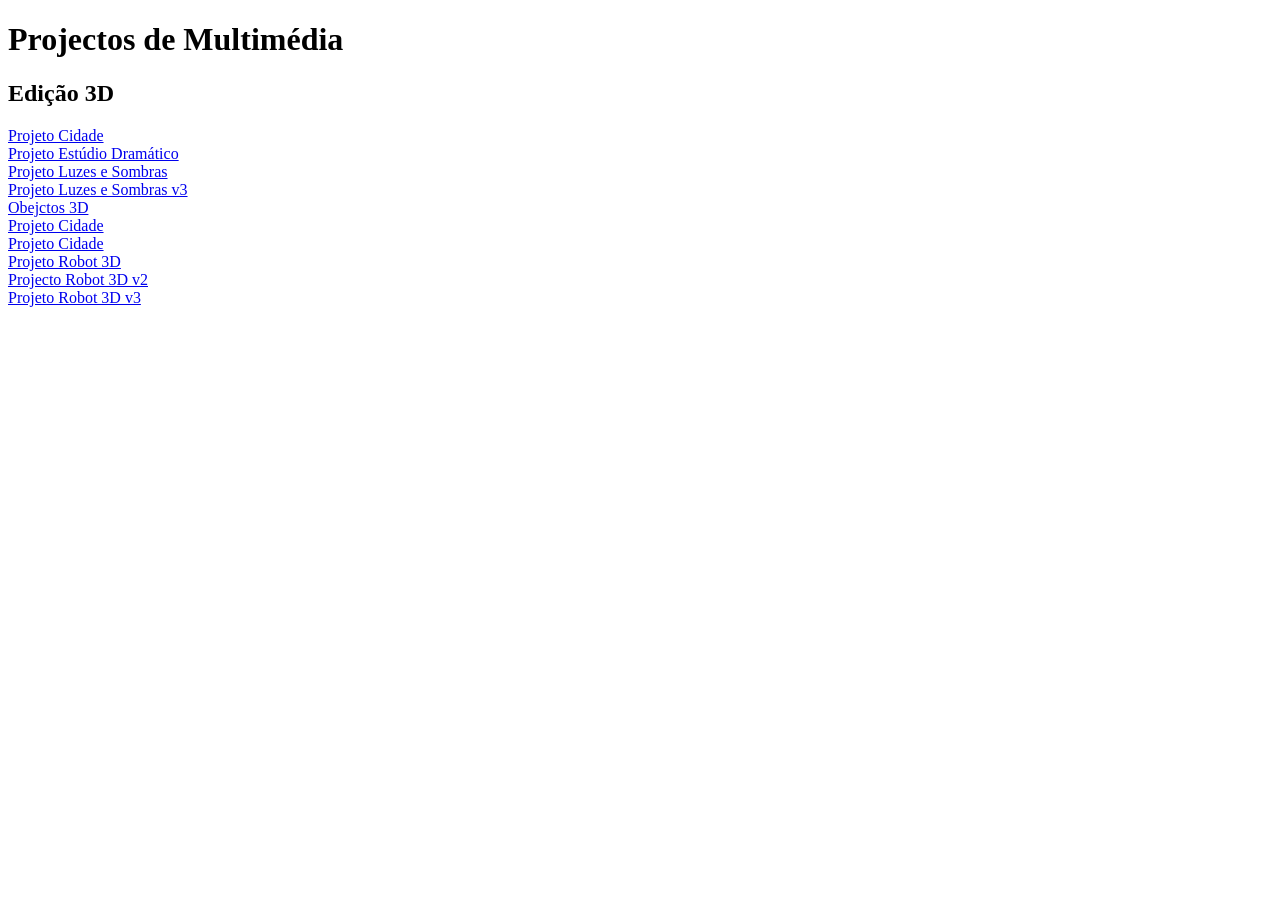
==== Pratica/index.html @ 7474ed9d "Add files via upload Alteração para a pasta mais organizada e com ficheiro index.html para poder ace" ====
<!DOCTYPE html>
<html lang="en">
<head>
    <meta charset="UTF-8">
    <meta name="viewport" content="width=device-width, initial-scale=1.0">
    <title>Home</title>
</head>
<body>
    <h1>Projectos de Multimédia</h1>
    <h2>Edição 3D</h2>
    <a href = "11 - Pedro Romano - Projecto_Cidade/index.html">Projeto Cidade</a> <br>
    <a href = "Estudio_Dramatico/index.html">Projeto Estúdio Dramático</a> <br>
    <a href = "Luzes_Sombras/index.html">Projeto Luzes e Sombras</a> <br>
    <a href = "Luzes_Sombras_v3/index.html">Projeto Luzes e Sombras v3</a> <br>
    <a href = "Objectos3D/Projeto_Base/index.html">Obejctos 3D</a> <br>
    <a href = "Projecto_Cidade/index.html">Projeto Cidade</a> <br>
    <a href = "Resto">Projeto Cidade</a> <br>
    <a href = "Robot_3D/index.html">Projeto Robot 3D</a> <br>
    <a href = "Robot_3D_v2/index.html">Projecto Robot 3D v2</a> <br>
    <a href = "Robot_3D_v3/index.html">Projeto Robot 3D v3</a> <br>
</body>
</html>
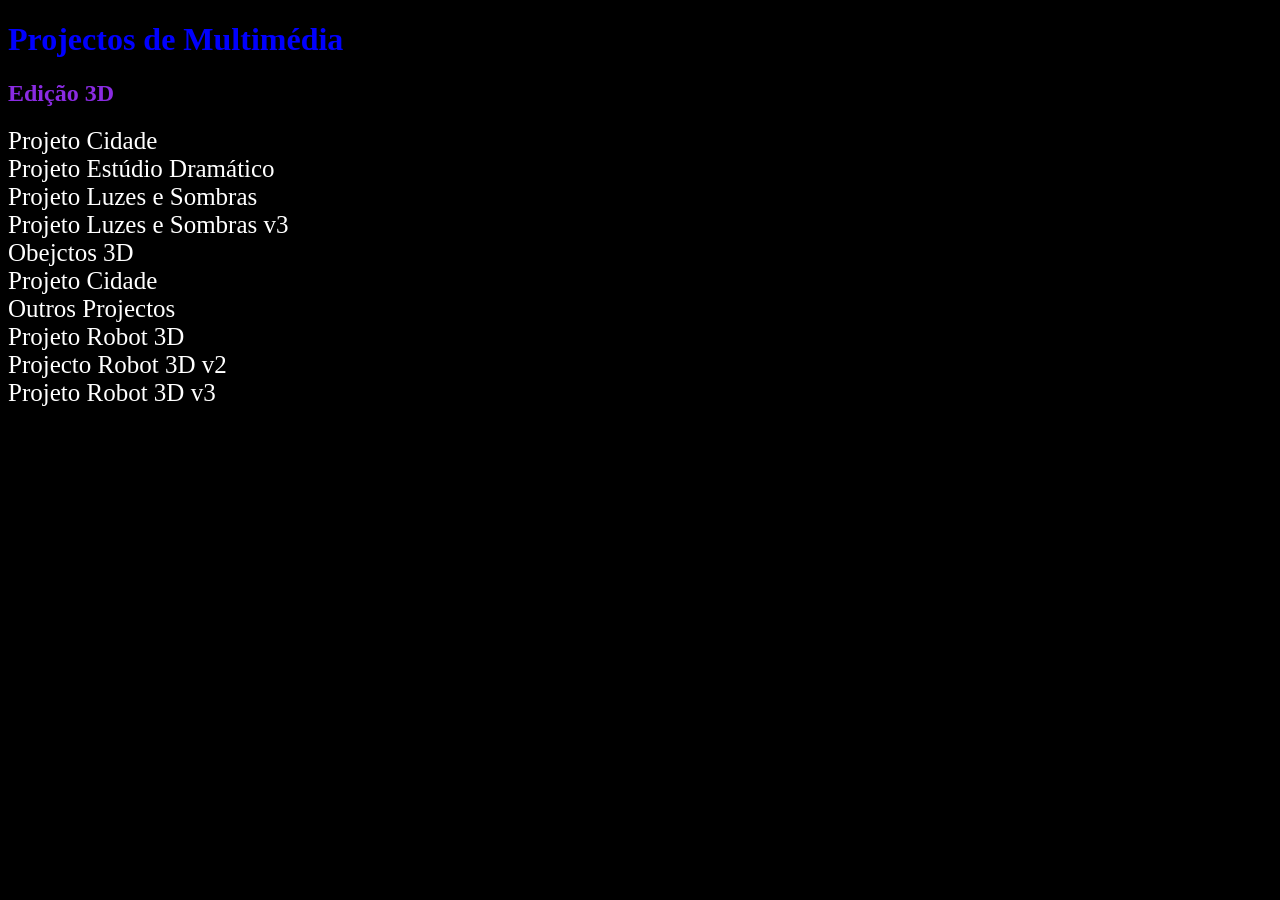
==== commit 35acfce3: "Add files via upload" ====
--- a/Pratica/index.html
+++ b/Pratica/index.html
@@ -3,18 +3,19 @@
 <head>
     <meta charset="UTF-8">
     <meta name="viewport" content="width=device-width, initial-scale=1.0">
+    <link rel="stylesheet" href="style.css">
     <title>Home</title>
 </head>
 <body>
     <h1>Projectos de Multimédia</h1>
     <h2>Edição 3D</h2>
-    <a href = "11 - Pedro Romano - Projecto_Cidade/index.html">Projeto Cidade</a> <br>
+    <a href = "11_Pedro_Romano_Projeto_Cidade/index.html">Projeto Cidade</a> <br>
     <a href = "Estudio_Dramatico/index.html">Projeto Estúdio Dramático</a> <br>
     <a href = "Luzes_Sombras/index.html">Projeto Luzes e Sombras</a> <br>
     <a href = "Luzes_Sombras_v3/index.html">Projeto Luzes e Sombras v3</a> <br>
     <a href = "Objectos3D/Projeto_Base/index.html">Obejctos 3D</a> <br>
-    <a href = "Projecto_Cidade/index.html">Projeto Cidade</a> <br>
-    <a href = "Resto">Projeto Cidade</a> <br>
+    <a href = "Projeto_Cidade/index.html">Projeto Cidade</a> <br>
+    <a href = "Resto">Outros Projectos</a> <br>
     <a href = "Robot_3D/index.html">Projeto Robot 3D</a> <br>
     <a href = "Robot_3D_v2/index.html">Projecto Robot 3D v2</a> <br>
     <a href = "Robot_3D_v3/index.html">Projeto Robot 3D v3</a> <br>
--- a/Pratica/style.css
+++ b/Pratica/style.css
@@ -0,0 +1,22 @@
+body{
+    background-color: black;
+    color: white;
+}
+
+a{
+    color: white;
+    text-decoration: none;
+    font-size: 25px;
+}
+
+a:hover{
+    color: red;
+}
+
+h1{
+    color:blue;
+}
+
+h2{
+    color: blueviolet;
+}
